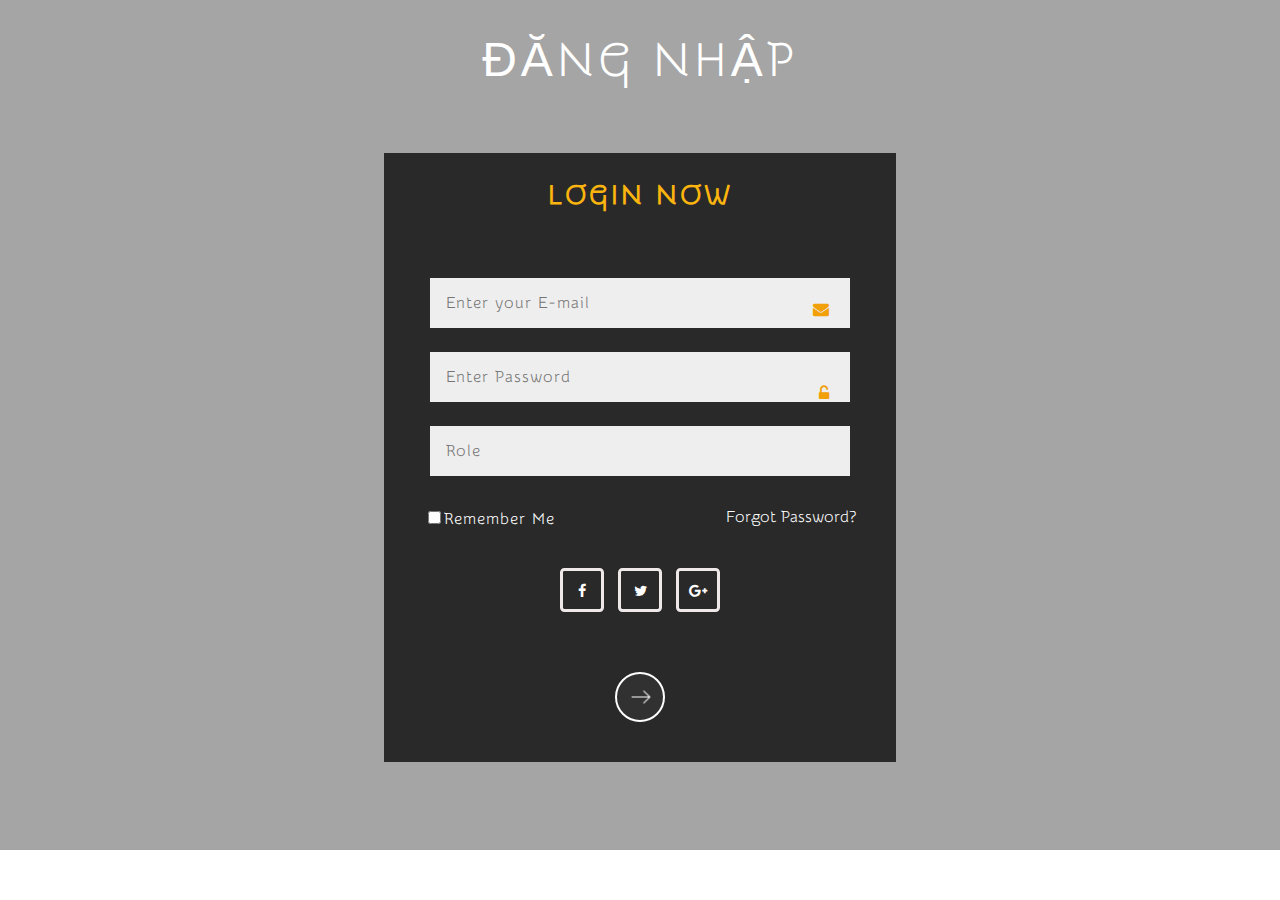
==== index.html @ 549fe428 "123" ====
<!DOCTYPE html>
<html lang="en">

<head>
	<title>Đăng Nhập</title>
	<!-- Meta tag Keywords -->
	<meta name="viewport" content="width=device-width, initial-scale=1">
	<meta http-equiv="Content-Type" content="text/html; charset=utf-8" />

	<!-- Meta tag Keywords -->
	<!-- css files -->
	<link rel="stylesheet" href="css/style.css" type="text/css" media="all" /> <!-- Style-CSS -->
	<link rel="stylesheet" href="css/font-awesome.css"> <!-- Font-Awesome-Icons-CSS -->
	<!-- //css files -->
	<!-- web-fonts -->
	<link href="//fonts.googleapis.com/css?family=Snippet" rel="stylesheet"><!--online fonts-->
	<!-- //web-fonts -->
</head>

<body>
	<div data-vide-bg="video/keyboard">
		<div class="main-container">
			<!--header-->
			<div class="header-w3l">
				<h1>Đăng Nhập</h1>
			</div>
			<!--//header-->
			<!--main-->
			<div class="main-content-agile">
				<div class="w3ls-pro">
					<h2>Login Now</h2>
				</div>
				<div class="sub-main-w3ls">
					<form action="#" method="post">
						<input placeholder="Enter your E-mail" name="enter mail" type="email" required="">
						<span class="icon1"><i class="fa fa-envelope" aria-hidden="true"></i></span>
						<input placeholder="Enter Password" name="Password" type="password" required="">
						<span class="icon2"><i class="fa fa-unlock-alt" aria-hidden="true"></i></span>
						<input placeholder="Role" name="role" type="role" required="">
						
						
						<div class="checkbox-w3">
							<span class="check-w3"><input type="checkbox" />Remember Me</span>
							<a href="#">Forgot Password?</a>
							<div class="clear"></div>
						</div>
						<div class="social-icons">
							<ul>
								<li><a href="#"><i class="fa fa-facebook" aria-hidden="true"></i></a></li>
								<li><a href="#"><i class="fa fa-twitter" aria-hidden="true"></i></a></li>
								<li><a href="#"><i class="fa fa-google-plus" aria-hidden="true"></i></a></li>
							</ul>
						</div>
						<input type="submit" value="" >
					</form>
				</div>
			</div>
			<!--//main-->
			<!--footer-->
			<div class="footer">

			</div>
			<!--//footer-->
		</div>
	</div>

</body>

</html>
---- css/style.css ----
/*--
Author: W3layouts
Author URL: http://w3layouts.com
License: Creative Commons Attribution 3.0 Unported
License URL: http://creativecommons.org/licenses/by/3.0/
--*/
table, th, td {
    border:1px solid black;
  }
button{
    padding: 10px 12px;
    margin: 10px 12px;
}
body a {
    transition: 0.5s all;
    -webkit-transition: 0.5s all;
    -moz-transition: 0.5s all;
    -o-transition: 0.5s all;
    -ms-transition: 0.5s all;
    font-weight: 400;
}

input[type="button"],
input[type="submit"] {
    transition: 0.5s all;
    -webkit-transition: 0.5s all;
    -moz-transition: 0.5s all;
    -o-transition: 0.5s all;
    -ms-transition: 0.5s all;
}

h1,
h2,
h3,
h4,
h5,
h6 {
    margin: 0;
    font-weight: 400;
    transition: 0.5s all;
    -webkit-transition: 0.5s all;
    -moz-transition: 0.5s all;
    -o-transition: 0.5s all;
    -ms-transition: 0.5s all;

}

@font-face {
    font-family: 'Snippet';
    src: url('../fonts/Snippet.ttf');
}

.clear {
    clear: both;
}

p {
    margin: 0;
}

ul {
    margin: 0;
    padding: 0;
}

label {
    margin: 0;
}

img {
    width: 100%;
}

body {
    text-align: center;
    margin: 0;

}

/*--end reset--*/
/*--header--*/
.main-container {
    padding: 0;
    background: rgba(30, 29, 29, 0.4);

}

/*--header--*/
.header-w3l {
    padding: 2em 0 2em;
}

.header-w3l h1 {
    font-size: 3em;
    color: #fff;
    letter-spacing: 4px;
    text-transform: uppercase;
    font-family: 'Snippet', sans-serif;
}

/*--//header--*/

/*--main--*/
.main-content-agile {
    margin: 0 auto;
    background: rgba(12, 12, 12, 0.81);
    width: 34%;
}

.w3ls-pro h2 {
    font-size: 1.7em;
    color: #fcb50e;
    letter-spacing: 3px;
    padding: 1em 0;
    font-weight: 600;
    text-transform: uppercase;
    font-family: 'Snippet', sans-serif;
}

.sub-main-w3ls {
    position: relative;
    padding: 2.5em;
}

.sub-main-w3ls input[type="email"],
.sub-main-w3ls input[type="password"],
.sub-main-w3ls input[type="role"] {
    outline: none;
    font-size: 1em;
    border: none;
    background: #eeeeee;
    width: 82.5%;
    color: #000;
    padding: 1em 3em 1em 1em;
    letter-spacing: 1px;
    font-family: 'Snippet', sans-serif;
}

.sub-main-w3ls input[type="password"],
.sub-main-w3ls input[type="role"] {
    margin-top: 1.5em;
}

.sub-main-w3ls input[type="submit"] {
    background: url(../images/arrow.png) no-repeat 40% 50%;
    border: 2px solid #fff;
    outline: none;
    width: 50px;
    height: 50px;
    border-radius: 50%;
    font-size: 1.5em;
    cursor: pointer;
    margin-top: 2.5em;
}

span.icon1,
span.icon2 {
    color: #f1a008;
    font-size: 1em;
    position: absolute;
    display: block;
    text-align: center;
}

span.icon1 {
    top: 12%;
}

span.icon2 {
    top: 28%;
}

span.icon1,
span.icon2 {
    right: 4.2em;
}

.checkbox-w3 {
    margin: 2em 0 2.5em;
}

span.check-w3 {
    float: left;
    color: #fff;
    font-size: 1em;
    letter-spacing: 1px;
    font-family: 'Snippet', sans-serif;
}

.checkbox-w3 a {
    color: #fff;
    float: right;
    font-size: 1em;
    text-decoration: none;
    font-family: 'Snippet', sans-serif;
}

/*-- social-icons --*/
.social-icons ul li {
    display: inline-block;
}

.social-icons ul li i {
    font-size: 0.9em;
    line-height: 2.8em;
    text-align: center;
    margin: 0 5px;
    width: 38px;
    height: 38px;
    border-radius: 10%;
    color: #fff;
    background: transparent;
    border: 3px solid #efe8e8;
}

.social-icons i.fa.fa-facebook:hover {
    background: #3b5998;
    text-shadow: 0px 0px 15px #3b5998;
    transition: all 0.5s cubic-bezier(0.27, 0.38, 0.58, 1);
}

.social-icons i.fa.fa-twitter:hover {
    background: #1da1f2;
    text-shadow: 0px 0px 15px #1da1f2;
    transition: all 0.5s cubic-bezier(0.27, 0.38, 0.58, 1);
}

.social-icons i.fa.fa-google-plus:hover {
    background: #dd4b39;
    text-shadow: 0px 0px 15px #dd4b39;
    transition: all 0.5s cubic-bezier(0.27, 0.38, 0.58, 1);

}

.social-icons i.fa.fa-pinterest:hover {
    background: #bd081c;
    text-shadow: 0px 0px 15px #bd081c;
    transition: all 0.5s cubic-bezier(0.27, 0.38, 0.58, 1);

}

/*--social-icons--*/


/*--responsive--*/
@media(max-width:1920px) {
    .header-w3l {
        padding: 10em 0 3em;
    }

    .footer {
        padding: 3em 0 13em;
    }

    @media(max-width:1680px) {
        .header-w3l {
            padding: 6em 0 4em;
        }

        .footer {
            padding: 5em 0 2.5em;
        }

        .main-content-agile {
            margin: 2em auto;
        }
    }

    @media(max-width:1600px) {
        .header-w3l {
            padding: 2em 0 2em;
        }

        .footer {
            padding: 2em 0 1.5em;
        }
    }

    @media(max-width:1440px) {
        .header-w3l {
            padding: 2em 0;
        }
    }

    @media(max-width:1280px) {
        .main-content-agile {
            width: 40%;
        }
    }

    @media(max-width:1024px) {
        .main-content-agile {
            width: 50%;
        }
    }

    @media(max-width:800px) {
        .main-content-agile {
            width: 60%;
        }
    }

    @media(max-width:768px) {}

    @media(max-width:736px) {}

    @media(max-width:667px) {
        .main-content-agile {
            width: 70%;
        }
    }

    @media(max-width:600px) {
        .header-w3l h1 {
            font-size: 2.8em;
        }

        span.icon1,
        span.icon2 {
            right: 4.2em;
        }

        span.icon2 {
            top: 29%;
        }

        span.icon1 {
            top: 12%;
        }
    }

    @media(max-width:568px) {
        .header-w3l h1 {
            font-size: 2.8em;
        }

        .checkbox-w3 a {
            padding: 0.2em 0;
        }
    }

    @media(max-width:480px) {
        .main-content-agile {
            width: 80%;
        }

        span.icon1,
        span.icon2 {
            right: 3em;
        }
    }

    @media(max-width:414px) {
        .main-content-agile {
            width: 90%;
        }

        .checkbox-w3 a {
            padding: 0.1em 0;
        }
    }

    @media(max-widht:384px) {
        .main-content-agile {
            width: 95%;
        }
    }

    @media(max-width:375px) {
        .main-content-agile {
            width: 97.5%;
        }
    }

    @media(max-width:320px) {
        .header-w3l h1 {
            font-size: 2.5em;
        }

        span.check-w3 {
            float: none;
            display: block;
        }

        .checkbox-w3 a {
            float: none;
            display: block;
            text-align: center;
        }
    }

}
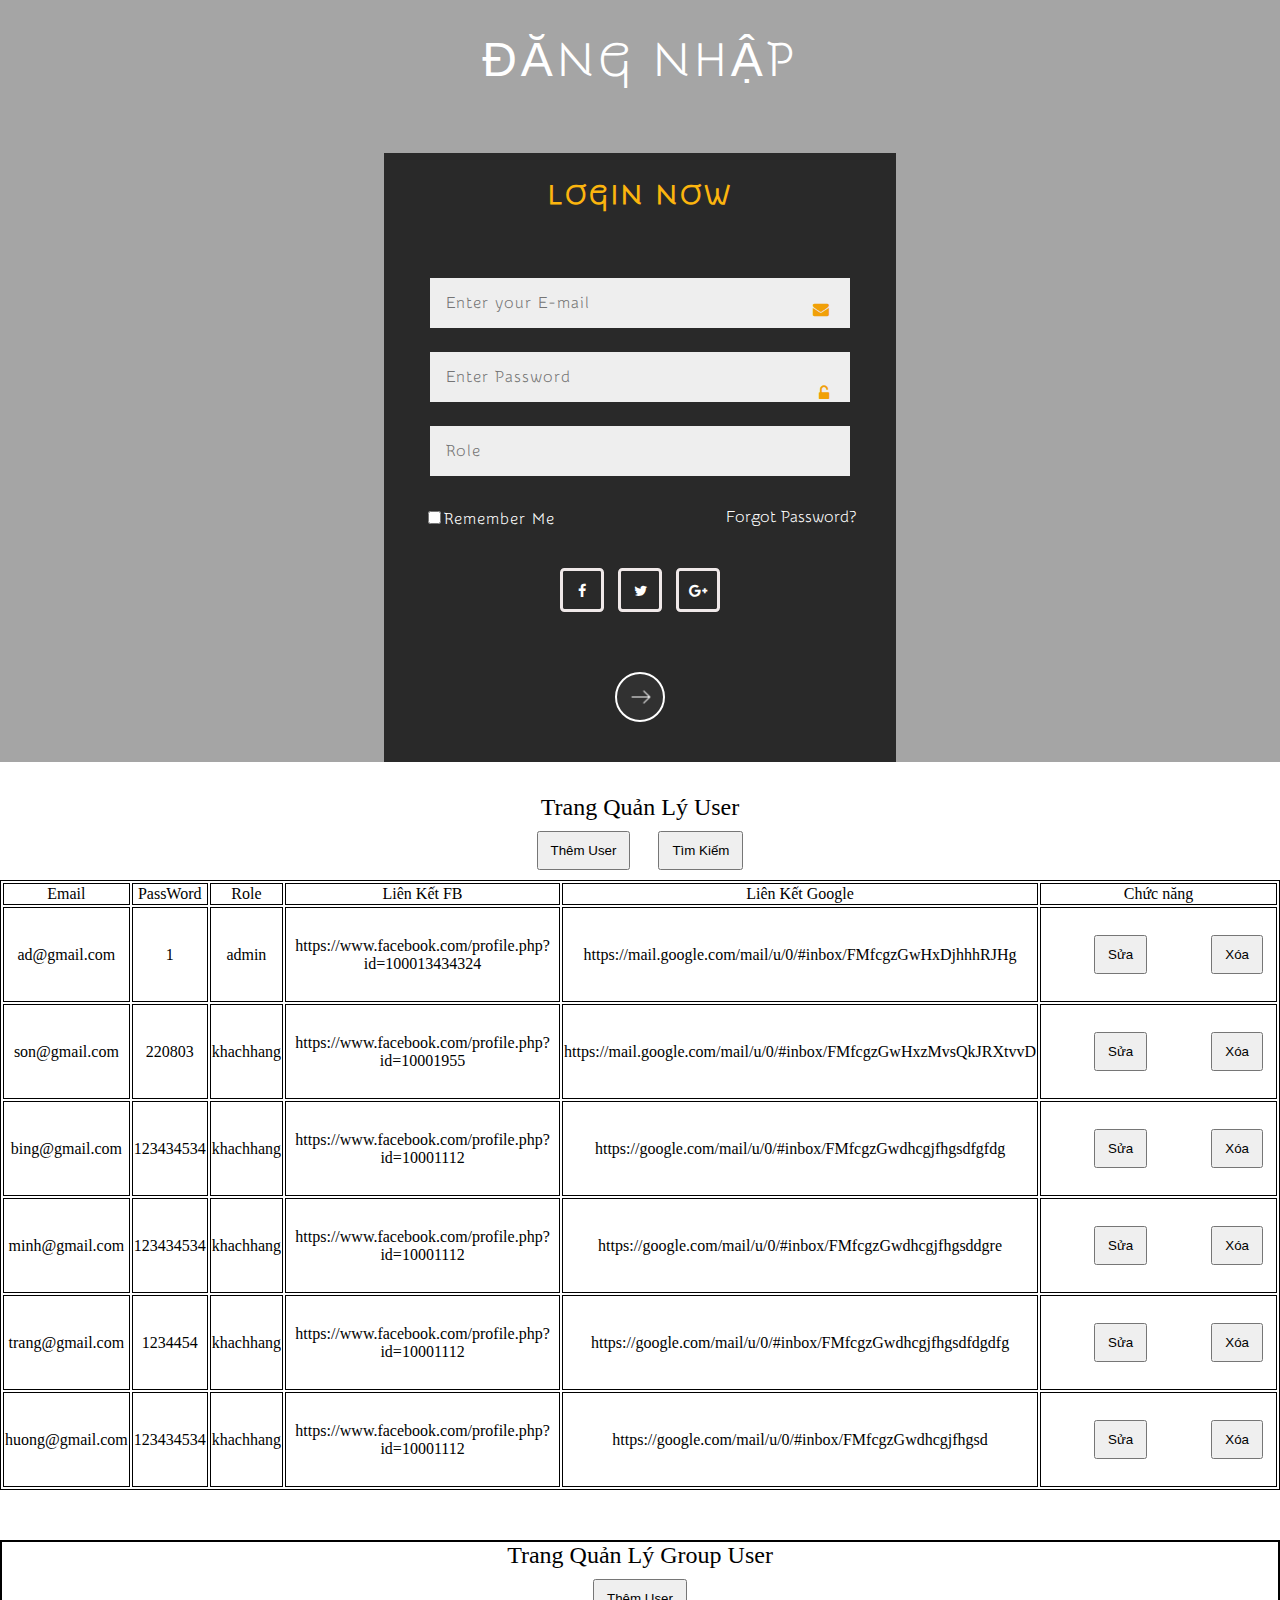
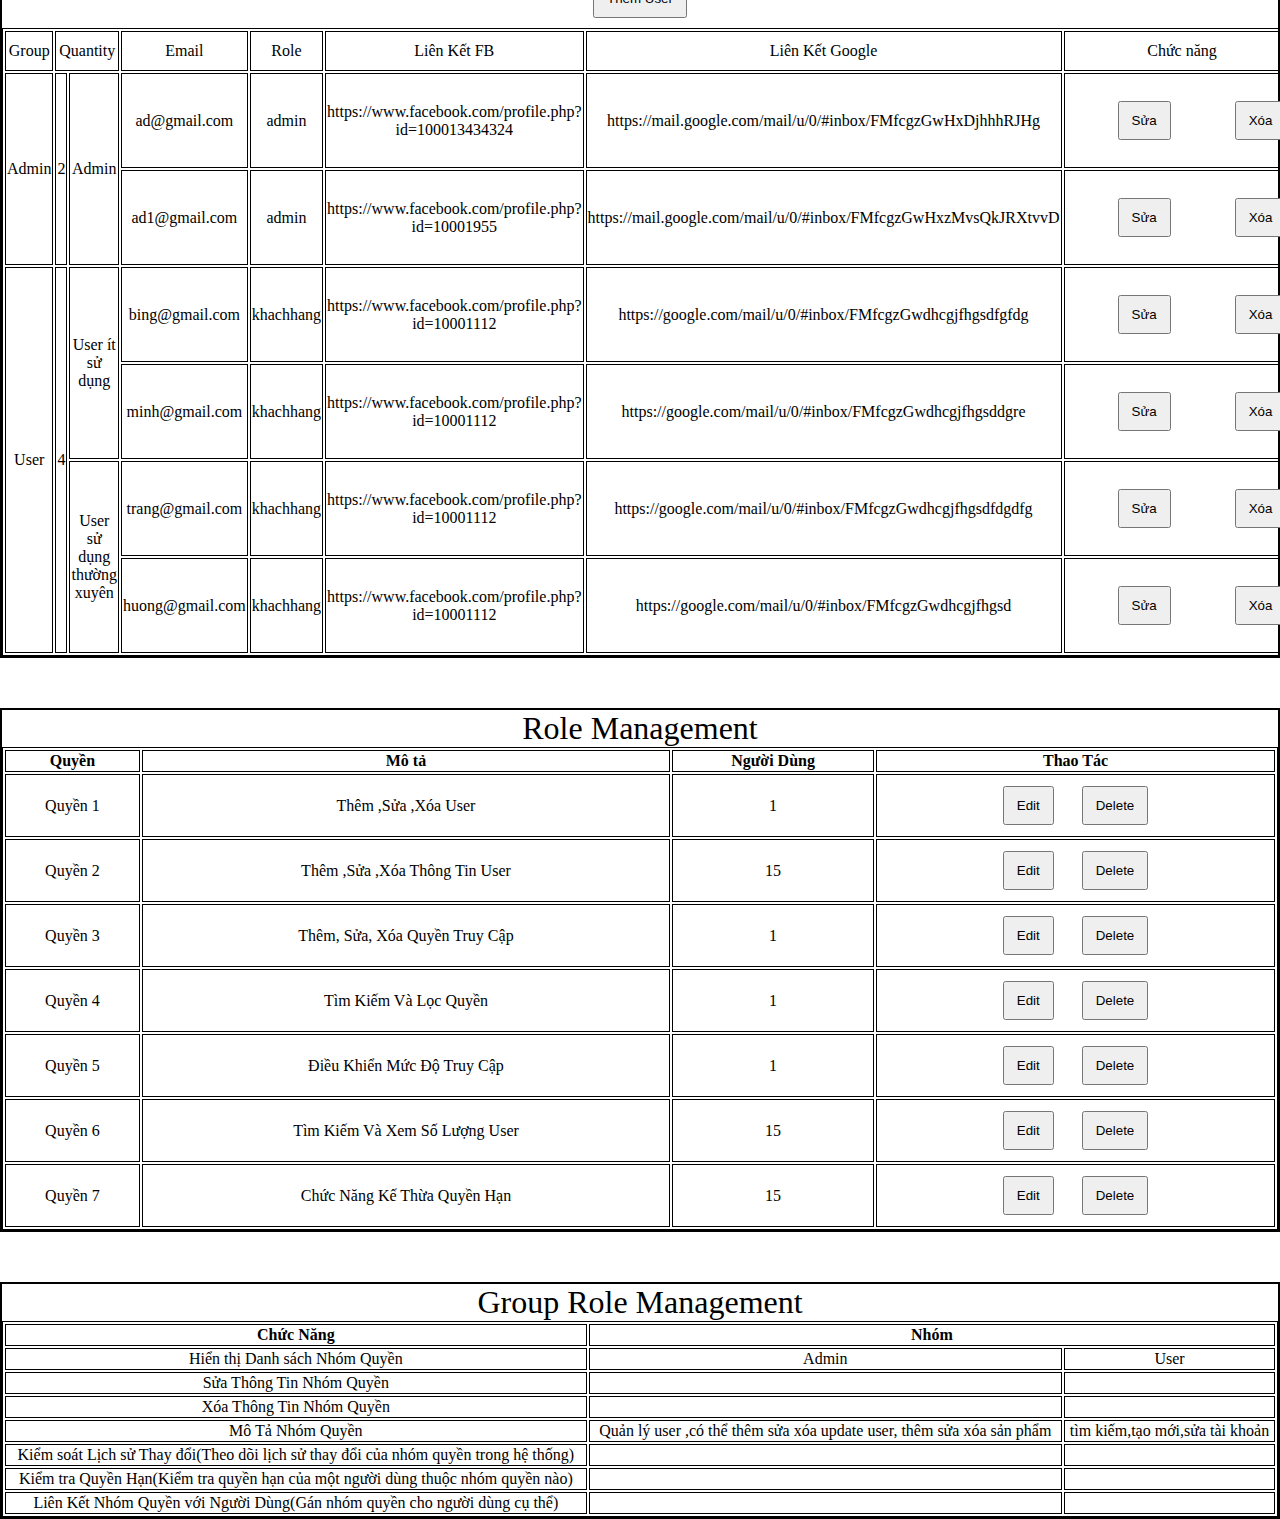
==== commit 5ea152c7: "123" ====
--- a/index.html
+++ b/index.html
@@ -18,14 +18,13 @@
 </head>
 
 <body>
-	<div data-vide-bg="video/keyboard">
+	<div>
 		<div class="main-container">
-			<!--header-->
+
 			<div class="header-w3l">
 				<h1>Đăng Nhập</h1>
 			</div>
-			<!--//header-->
-			<!--main-->
+
 			<div class="main-content-agile">
 				<div class="w3ls-pro">
 					<h2>Login Now</h2>
@@ -37,8 +36,8 @@
 						<input placeholder="Enter Password" name="Password" type="password" required="">
 						<span class="icon2"><i class="fa fa-unlock-alt" aria-hidden="true"></i></span>
 						<input placeholder="Role" name="role" type="role" required="">
-						
-						
+
+
 						<div class="checkbox-w3">
 							<span class="check-w3"><input type="checkbox" />Remember Me</span>
 							<a href="#">Forgot Password?</a>
@@ -51,18 +50,318 @@
 								<li><a href="#"><i class="fa fa-google-plus" aria-hidden="true"></i></a></li>
 							</ul>
 						</div>
-						<input type="submit" value="" >
+						<input type="submit" value="">
 					</form>
 				</div>
 			</div>
-			<!--//main-->
-			<!--footer-->
-			<div class="footer">
-
-			</div>
-			<!--//footer-->
+
 		</div>
 	</div>
+	<div class="U">
+
+		<h2 style="text-align: center;">Trang Quản Lý User</h2>
+		<button type="submit">Thêm User</button>
+		<button type="submit">Tìm Kiếm</button>
+
+		<table style="width:100%">
+			<tr>
+				<td>Email</td>
+				<td>PassWord</td>
+				<td>Role</td>
+				<td>Liên Kết FB</td>
+				<td>Liên Kết Google</td>
+				<td>Chức năng</td>
+			</tr>
+			<tr>
+				<td>ad@gmail.com</td>
+				<td>1</td>
+				<td>admin</td>
+				<td>https://www.facebook.com/profile.php?id=100013434324</td>
+				<td>https://mail.google.com/mail/u/0/#inbox/FMfcgzGwHxDjhhhRJHg</td>
+				<td style="display: flex;">
+					<ol><button type="submit">Sửa</button></ol>
+					<ol><button type="submit">Xóa</button></ol>
+				</td>
+
+			</tr>
+			<tr>
+				<td>son@gmail.com</td>
+				<td>220803</td>
+				<td>khachhang</td>
+				<td>https://www.facebook.com/profile.php?id=10001955</td>
+				<td>https://mail.google.com/mail/u/0/#inbox/FMfcgzGwHxzMvsQkJRXtvvD</td>
+				<td style="display: flex;">
+					<ol><button type="submit">Sửa</button></ol>
+					<ol><button type="submit">Xóa</button></ol>
+				</td>
+			</tr>
+			<tr>
+				<td>bing@gmail.com</td>
+				<td>123434534</td>
+				<td>khachhang</td>
+				<td>https://www.facebook.com/profile.php?id=10001112</td>
+				<td>https://google.com/mail/u/0/#inbox/FMfcgzGwdhcgjfhgsdfgfdg</td>
+				<td style="display: flex;">
+					<ol><button type="submit">Sửa</button></ol>
+					<ol><button type="submit">Xóa</button></ol>
+				</td>
+			</tr>
+			<tr>
+				<td>minh@gmail.com</td>
+				<td>123434534</td>
+				<td>khachhang</td>
+				<td>https://www.facebook.com/profile.php?id=10001112</td>
+				<td>https://google.com/mail/u/0/#inbox/FMfcgzGwdhcgjfhgsddgre</td>
+				<td style="display: flex;">
+					<ol><button type="submit">Sửa</button></ol>
+					<ol><button type="submit">Xóa</button></ol>
+				</td>
+			</tr>
+			<tr>
+				<td>trang@gmail.com</td>
+				<td>1234454</td>
+				<td>khachhang</td>
+				<td>https://www.facebook.com/profile.php?id=10001112</td>
+				<td>https://google.com/mail/u/0/#inbox/FMfcgzGwdhcgjfhgsdfdgdfg</td>
+				<td style="display: flex;">
+					<ol><button type="submit">Sửa</button></ol>
+					<ol><button type="submit">Xóa</button></ol>
+				</td>
+			</tr>
+			<tr>
+				<td>huong@gmail.com</td>
+				<td>123434534</td>
+				<td>khachhang</td>
+				<td>https://www.facebook.com/profile.php?id=10001112</td>
+				<td>https://google.com/mail/u/0/#inbox/FMfcgzGwdhcgjfhgsd</td>
+				<td style="display: flex;">
+					<ol><button type="submit">Sửa</button></ol>
+					<ol><button type="submit">Xóa</button></ol>
+				</td>
+			</tr>
+
+
+		</table>
+	</div>
+	<div class="GU">
+
+		<h2 style="text-align: center;">Trang Quản Lý Group User</h2>
+		<button type="submit">Thêm User</button>
+		<table style="width:100%">
+			<tr>
+				<td>Group</td>
+				<td colspan="2">Quantity</td>
+				<td>Email</td>
+				<td>Role</td>
+				<td>Liên Kết FB</td>
+				<td>Liên Kết Google</td>
+				<td>Chức năng</td>
+				<td>Chức năng nâng cao</td>
+
+			</tr>
+			<tr>
+				<td rowspan="2">Admin</td>
+				<td rowspan="2">2</td>
+				<td rowspan="2">Admin</td>
+
+				<td>ad@gmail.com</td>
+				<td>admin</td>
+				<td>https://www.facebook.com/profile.php?id=100013434324</td>
+				<td>https://mail.google.com/mail/u/0/#inbox/FMfcgzGwHxDjhhhRJHg</td>
+				<td style="display: flex;">
+					<ol><button type="submit">Sửa </button></ol>
+					<ol><button type="submit">Xóa</button></ol>
+				</td>
+				<td rowspan="2">
+					<ol><button type="submit">Xóa nhóm </button></ol>
+				</td>
+
+			</tr>
+			<tr>
+				<td>ad1@gmail.com</td>
+				<td>admin</td>
+				<td>https://www.facebook.com/profile.php?id=10001955</td>
+				<td>https://mail.google.com/mail/u/0/#inbox/FMfcgzGwHxzMvsQkJRXtvvD</td>
+				<td style="display: flex;">
+					<ol><button type="submit">Sửa</button></ol>
+					<ol><button type="submit">Xóa</button></ol>
+				</td>
+			</tr>
+			<tr>
+				<td rowspan="4">User</td>
+
+				<td rowspan="4">4</td>
+				<td rowspan="2">User ít sử dụng</td>
+
+				<td>bing@gmail.com</td>
+				<td>khachhang</td>
+				<td>https://www.facebook.com/profile.php?id=10001112</td>
+				<td>https://google.com/mail/u/0/#inbox/FMfcgzGwdhcgjfhgsdfgfdg</td>
+				<td style="display: flex;">
+					<ol><button type="submit">Sửa</button></ol>
+					<ol><button type="submit">Xóa</button></ol>
+				</td>
+				<td rowspan="2">
+					<ol><button type="submit">Xóa nhóm </button></ol>
+				</td>
+			</tr>
+			<tr>
+				<td>minh@gmail.com</td>
+				<td>khachhang</td>
+				<td>https://www.facebook.com/profile.php?id=10001112</td>
+				<td>https://google.com/mail/u/0/#inbox/FMfcgzGwdhcgjfhgsddgre</td>
+				<td style="display: flex;">
+					<ol><button type="submit">Sửa</button></ol>
+					<ol><button type="submit">Xóa</button></ol>
+				</td>
+
+			</tr>
+			<tr>
+				<td rowspan="2">User sử dụng thường xuyên</td>
+
+				<td>trang@gmail.com</td>
+				<td>khachhang</td>
+				<td>https://www.facebook.com/profile.php?id=10001112</td>
+				<td>https://google.com/mail/u/0/#inbox/FMfcgzGwdhcgjfhgsdfdgdfg</td>
+				<td style="display: flex;">
+					<ol><button type="submit">Sửa</button></ol>
+					<ol><button type="submit">Xóa</button></ol>
+				</td>
+				<td rowspan="2">
+					<ol><button type="submit">Xóa nhóm </button></ol>
+				</td>
+
+			</tr>
+			<tr>
+				<td>huong@gmail.com</td>
+				<td>khachhang</td>
+				<td>https://www.facebook.com/profile.php?id=10001112</td>
+				<td>https://google.com/mail/u/0/#inbox/FMfcgzGwdhcgjfhgsd</td>
+				<td style="display: flex;">
+					<ol><button type="submit">Sửa</button></ol>
+					<ol><button type="submit">Xóa</button></ol>
+				</td>
+			</tr>
+
+
+		</table>
+	</div>
+	<div class="Q">
+		<h1>Role Management</h1>
+
+		<table style="width: 100%;">
+			<thead>
+				<tr>
+					<th>Quyền</th>
+					<th>Mô tả</th>
+					<th>Người Dùng</th>
+					<th>Thao Tác</th>
+				</tr>
+			</thead>
+			<tbody>
+				<tr>
+					<td>Quyền 1</td>
+					<td>Thêm ,Sửa ,Xóa User</td>
+					<td>1</td>
+					<td><button>Edit</button> <button>Delete</button></td>
+				</tr>
+				<tr>
+					<td>Quyền 2</td>
+					<td>Thêm ,Sửa ,Xóa Thông Tin User</td>
+					<td>15</td>
+					<td><button>Edit</button> <button>Delete</button></td>
+				</tr>
+				<tr>
+					<td>Quyền 3</td>
+					<td>Thêm, Sửa, Xóa Quyền Truy Cập </td>
+					<td>1</td>
+					<td><button>Edit</button> <button>Delete</button></td>
+				</tr>
+				<tr>
+					<td>Quyền 4</td>
+					<td>Tìm Kiếm Và Lọc Quyền</td>
+					<td>1</td>
+					<td><button>Edit</button> <button>Delete</button></td>
+				</tr>
+				
+				<tr>
+					<td>Quyền 5</td>
+					<td>Điều Khiển Mức Độ Truy Cập</td>
+					<td>1</td>
+					<td><button>Edit</button> <button>Delete</button></td>
+				</tr>
+				<tr>
+					<td>Quyền 6</td>
+					<td>Tìm Kiếm Và Xem Số Lượng User</td>
+					<td>15</td>
+					<td><button>Edit</button> <button>Delete</button></td>
+				</tr>
+				<tr>
+					<td>Quyền 7</td>
+					<td>Chức Năng Kế Thừa Quyền Hạn</td>
+					<td>15</td>
+					<td><button>Edit</button> <button>Delete</button></td>
+				</tr>
+			</tbody>
+		</table>
+
+	</div>
+	<div class="GQ">
+		
+    <h1> Group Role Management </h1>
+
+    <table style="width: 100%;" >
+        <thead>
+            <tr>
+                <th>Chức Năng</th>
+                <th colspan="2" >Nhóm</th>
+              
+
+            </tr>
+        </thead>
+        <tbody>
+            <tr>
+                <td >Hiển thị Danh sách Nhóm Quyền</td>
+                <td >Admin</td>
+                <td >User</td>
+            </tr>
+            <tr>
+                <td>Sửa Thông Tin Nhóm Quyền</td>
+                <td></td>
+                <td></td>
+            </tr>
+            <tr>
+                <td>Xóa Thông Tin Nhóm Quyền</td>
+                <td></td>
+                <td></td>
+            </tr>
+            <tr>
+                <td>Mô Tả Nhóm Quyền</td>
+                <td>Quản lý user ,có thể thêm sửa xóa update user, thêm sửa xóa sản phẩm</td>
+                <td>tìm kiếm,tạo mới,sửa tài khoản</td>
+            </tr>
+            <tr>
+                <td>Kiểm soát Lịch sử Thay đổi(Theo dõi lịch sử thay đổi của nhóm quyền trong hệ thống)</td>
+                <td></td>
+                <td></td>
+            </tr>
+            <tr>
+                <td>Kiểm tra Quyền Hạn(Kiểm tra quyền hạn của một người dùng thuộc nhóm quyền nào)</td>
+                <td></td>
+                <td></td>
+            </tr>
+			<tr>
+                <td>Liên Kết Nhóm Quyền với Người Dùng(Gán nhóm quyền cho người dùng cụ thể)</td>
+                <td></td>
+                <td></td>
+            </tr>
+
+        </tbody>
+    </table>
+
+	</div>
+
+
 
 </body>
 
--- a/css/style.css
+++ b/css/style.css
@@ -238,6 +238,10 @@
     transition: all 0.5s cubic-bezier(0.27, 0.38, 0.58, 1);
 
 }
+.GU ,.Q,.GQ{
+    margin-top: 50px;
+    border: 2px #000 solid;
+}
 
 /*--social-icons--*/
 
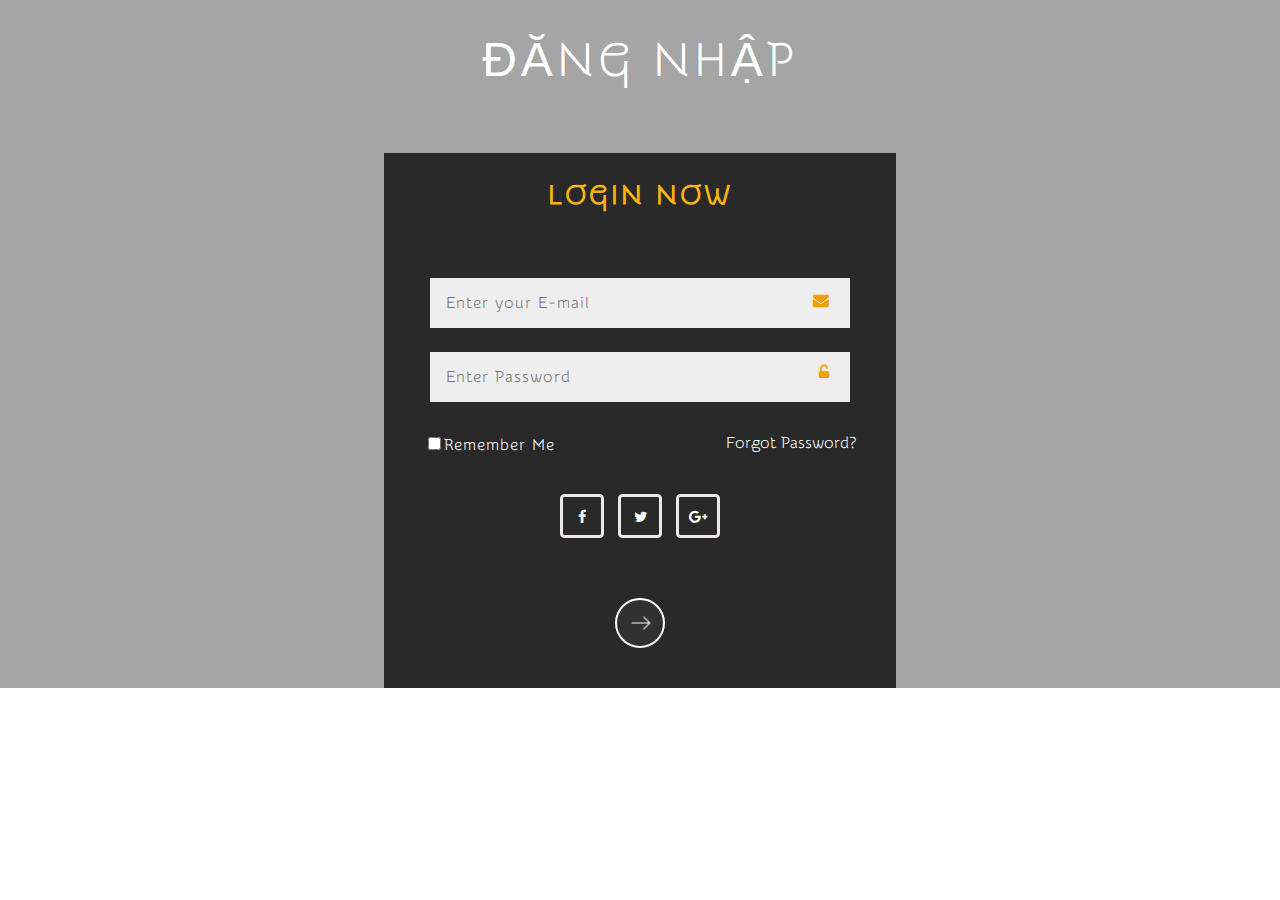
==== commit 52988d4f: "xong rùi" ====
--- a/index.html
+++ b/index.html
@@ -2,40 +2,30 @@
 <html lang="en">
 
 <head>
-	<title>Đăng Nhập</title>
-	<!-- Meta tag Keywords -->
-	<meta name="viewport" content="width=device-width, initial-scale=1">
-	<meta http-equiv="Content-Type" content="text/html; charset=utf-8" />
-
-	<!-- Meta tag Keywords -->
-	<!-- css files -->
-	<link rel="stylesheet" href="css/style.css" type="text/css" media="all" /> <!-- Style-CSS -->
-	<link rel="stylesheet" href="css/font-awesome.css"> <!-- Font-Awesome-Icons-CSS -->
-	<!-- //css files -->
-	<!-- web-fonts -->
-	<link href="//fonts.googleapis.com/css?family=Snippet" rel="stylesheet"><!--online fonts-->
-	<!-- //web-fonts -->
+    <title>Đăng Nhập</title>
+    <meta name="viewport" content="width=device-width, initial-scale=1">
+    <meta http-equiv="Content-Type" content="text/html; charset=utf-8" />
+    <link rel="stylesheet" href="css/style.css" type="text/css" media="all" />
+    <link rel="stylesheet" href="css/font-awesome.css">
+    <link href="//fonts.googleapis.com/css?family=Snippet" rel="stylesheet">
 </head>
 
 <body>
-	<div>
-		<div class="main-container">
-
-			<div class="header-w3l">
-				<h1>Đăng Nhập</h1>
-			</div>
-
-			<div class="main-content-agile">
-				<div class="w3ls-pro">
-					<h2>Login Now</h2>
-				</div>
-				<div class="sub-main-w3ls">
-					<form action="#" method="post">
-						<input placeholder="Enter your E-mail" name="enter mail" type="email" required="">
+    <div class="main-container">
+        <div class="header-w3l">
+            <h1>Đăng Nhập</h1>
+        </div>
+        <div class="main-content-agile">
+            <div class="w3ls-pro">
+                <h2>Login Now</h2>
+            </div>
+            <div class="sub-main-w3ls">
+                <form id="loginForm">
+                    <input placeholder="Enter your E-mail" name="email" type="email" required="">
 						<span class="icon1"><i class="fa fa-envelope" aria-hidden="true"></i></span>
-						<input placeholder="Enter Password" name="Password" type="password" required="">
+						<input placeholder="Enter Password" name="password" type="password" required="">
 						<span class="icon2"><i class="fa fa-unlock-alt" aria-hidden="true"></i></span>
-						<input placeholder="Role" name="role" type="role" required="">
+						
 
 
 						<div class="checkbox-w3">
@@ -50,319 +40,52 @@
 								<li><a href="#"><i class="fa fa-google-plus" aria-hidden="true"></i></a></li>
 							</ul>
 						</div>
+						
 						<input type="submit" value="">
-					</form>
-				</div>
-			</div>
 
-		</div>
-	</div>
-	<div class="U">
+                </form>
+            </div>
+        </div>
+    </div>
 
-		<h2 style="text-align: center;">Trang Quản Lý User</h2>
-		<button type="submit">Thêm User</button>
-		<button type="submit">Tìm Kiếm</button>
+    <script>
+        // // Kiểm tra nếu người dùng đã đăng nhập (sử dụng localStorage)
+        // function checkLogin() {
+        //     var isAdmin = localStorage.getItem('isAdmin');
 
-		<table style="width:100%">
-			<tr>
-				<td>Email</td>
-				<td>PassWord</td>
-				<td>Role</td>
-				<td>Liên Kết FB</td>
-				<td>Liên Kết Google</td>
-				<td>Chức năng</td>
-			</tr>
-			<tr>
-				<td>ad@gmail.com</td>
-				<td>1</td>
-				<td>admin</td>
-				<td>https://www.facebook.com/profile.php?id=100013434324</td>
-				<td>https://mail.google.com/mail/u/0/#inbox/FMfcgzGwHxDjhhhRJHg</td>
-				<td style="display: flex;">
-					<ol><button type="submit">Sửa</button></ol>
-					<ol><button type="submit">Xóa</button></ol>
-				</td>
+        //     if (isAdmin === 'true') {
+        //         // Nếu là admin, chuyển hướng đến trang chủ admin
+        //         window.location.href = 'index.html';
+        //     }
+        // }
 
-			</tr>
-			<tr>
-				<td>son@gmail.com</td>
-				<td>220803</td>
-				<td>khachhang</td>
-				<td>https://www.facebook.com/profile.php?id=10001955</td>
-				<td>https://mail.google.com/mail/u/0/#inbox/FMfcgzGwHxzMvsQkJRXtvvD</td>
-				<td style="display: flex;">
-					<ol><button type="submit">Sửa</button></ol>
-					<ol><button type="submit">Xóa</button></ol>
-				</td>
-			</tr>
-			<tr>
-				<td>bing@gmail.com</td>
-				<td>123434534</td>
-				<td>khachhang</td>
-				<td>https://www.facebook.com/profile.php?id=10001112</td>
-				<td>https://google.com/mail/u/0/#inbox/FMfcgzGwdhcgjfhgsdfgfdg</td>
-				<td style="display: flex;">
-					<ol><button type="submit">Sửa</button></ol>
-					<ol><button type="submit">Xóa</button></ol>
-				</td>
-			</tr>
-			<tr>
-				<td>minh@gmail.com</td>
-				<td>123434534</td>
-				<td>khachhang</td>
-				<td>https://www.facebook.com/profile.php?id=10001112</td>
-				<td>https://google.com/mail/u/0/#inbox/FMfcgzGwdhcgjfhgsddgre</td>
-				<td style="display: flex;">
-					<ol><button type="submit">Sửa</button></ol>
-					<ol><button type="submit">Xóa</button></ol>
-				</td>
-			</tr>
-			<tr>
-				<td>trang@gmail.com</td>
-				<td>1234454</td>
-				<td>khachhang</td>
-				<td>https://www.facebook.com/profile.php?id=10001112</td>
-				<td>https://google.com/mail/u/0/#inbox/FMfcgzGwdhcgjfhgsdfdgdfg</td>
-				<td style="display: flex;">
-					<ol><button type="submit">Sửa</button></ol>
-					<ol><button type="submit">Xóa</button></ol>
-				</td>
-			</tr>
-			<tr>
-				<td>huong@gmail.com</td>
-				<td>123434534</td>
-				<td>khachhang</td>
-				<td>https://www.facebook.com/profile.php?id=10001112</td>
-				<td>https://google.com/mail/u/0/#inbox/FMfcgzGwdhcgjfhgsd</td>
-				<td style="display: flex;">
-					<ol><button type="submit">Sửa</button></ol>
-					<ol><button type="submit">Xóa</button></ol>
-				</td>
-			</tr>
+        // // Thực hiện kiểm tra đăng nhập khi trang được tải
+        // checkLogin();
 
+        // Xử lý sự kiện đăng nhập
+        document.getElementById('loginForm').addEventListener('submit', function (event) {
+            event.preventDefault();
 
-		</table>
-	</div>
-	<div class="GU">
+            // Giả sử bạn có một hệ thống đăng nhập ở đây
+            var email = document.getElementsByName('email')[0].value;
+            var password = document.getElementsByName('password')[0].value;
 
-		<h2 style="text-align: center;">Trang Quản Lý Group User</h2>
-		<button type="submit">Thêm User</button>
-		<table style="width:100%">
-			<tr>
-				<td>Group</td>
-				<td colspan="2">Quantity</td>
-				<td>Email</td>
-				<td>Role</td>
-				<td>Liên Kết FB</td>
-				<td>Liên Kết Google</td>
-				<td>Chức năng</td>
-				<td>Chức năng nâng cao</td>
+            // Kiểm tra đăng nhập, nếu là admin, lưu trạng thái vào localStorage
+            if (email === 'admin@example.com' && password === '123') {
+                localStorage.setItem('isAdmin', 'true');
+                // Chuyển hướng đến trang chủ admin
+                window.location.href = 'trangchu.html';
+            }
+			else if(email === 'son@gmail.com' && password === '1234'){
+				localStorage.setItem('isUser', 'true');
+                // Chuyển hướng đến trang chủ admin
+                window.location.href = 'trangU.html';
 
-			</tr>
-			<tr>
-				<td rowspan="2">Admin</td>
-				<td rowspan="2">2</td>
-				<td rowspan="2">Admin</td>
-
-				<td>ad@gmail.com</td>
-				<td>admin</td>
-				<td>https://www.facebook.com/profile.php?id=100013434324</td>
-				<td>https://mail.google.com/mail/u/0/#inbox/FMfcgzGwHxDjhhhRJHg</td>
-				<td style="display: flex;">
-					<ol><button type="submit">Sửa </button></ol>
-					<ol><button type="submit">Xóa</button></ol>
-				</td>
-				<td rowspan="2">
-					<ol><button type="submit">Xóa nhóm </button></ol>
-				</td>
-
-			</tr>
-			<tr>
-				<td>ad1@gmail.com</td>
-				<td>admin</td>
-				<td>https://www.facebook.com/profile.php?id=10001955</td>
-				<td>https://mail.google.com/mail/u/0/#inbox/FMfcgzGwHxzMvsQkJRXtvvD</td>
-				<td style="display: flex;">
-					<ol><button type="submit">Sửa</button></ol>
-					<ol><button type="submit">Xóa</button></ol>
-				</td>
-			</tr>
-			<tr>
-				<td rowspan="4">User</td>
-
-				<td rowspan="4">4</td>
-				<td rowspan="2">User ít sử dụng</td>
-
-				<td>bing@gmail.com</td>
-				<td>khachhang</td>
-				<td>https://www.facebook.com/profile.php?id=10001112</td>
-				<td>https://google.com/mail/u/0/#inbox/FMfcgzGwdhcgjfhgsdfgfdg</td>
-				<td style="display: flex;">
-					<ol><button type="submit">Sửa</button></ol>
-					<ol><button type="submit">Xóa</button></ol>
-				</td>
-				<td rowspan="2">
-					<ol><button type="submit">Xóa nhóm </button></ol>
-				</td>
-			</tr>
-			<tr>
-				<td>minh@gmail.com</td>
-				<td>khachhang</td>
-				<td>https://www.facebook.com/profile.php?id=10001112</td>
-				<td>https://google.com/mail/u/0/#inbox/FMfcgzGwdhcgjfhgsddgre</td>
-				<td style="display: flex;">
-					<ol><button type="submit">Sửa</button></ol>
-					<ol><button type="submit">Xóa</button></ol>
-				</td>
-
-			</tr>
-			<tr>
-				<td rowspan="2">User sử dụng thường xuyên</td>
-
-				<td>trang@gmail.com</td>
-				<td>khachhang</td>
-				<td>https://www.facebook.com/profile.php?id=10001112</td>
-				<td>https://google.com/mail/u/0/#inbox/FMfcgzGwdhcgjfhgsdfdgdfg</td>
-				<td style="display: flex;">
-					<ol><button type="submit">Sửa</button></ol>
-					<ol><button type="submit">Xóa</button></ol>
-				</td>
-				<td rowspan="2">
-					<ol><button type="submit">Xóa nhóm </button></ol>
-				</td>
-
-			</tr>
-			<tr>
-				<td>huong@gmail.com</td>
-				<td>khachhang</td>
-				<td>https://www.facebook.com/profile.php?id=10001112</td>
-				<td>https://google.com/mail/u/0/#inbox/FMfcgzGwdhcgjfhgsd</td>
-				<td style="display: flex;">
-					<ol><button type="submit">Sửa</button></ol>
-					<ol><button type="submit">Xóa</button></ol>
-				</td>
-			</tr>
-
-
-		</table>
-	</div>
-	<div class="Q">
-		<h1>Role Management</h1>
-
-		<table style="width: 100%;">
-			<thead>
-				<tr>
-					<th>Quyền</th>
-					<th>Mô tả</th>
-					<th>Người Dùng</th>
-					<th>Thao Tác</th>
-				</tr>
-			</thead>
-			<tbody>
-				<tr>
-					<td>Quyền 1</td>
-					<td>Thêm ,Sửa ,Xóa User</td>
-					<td>1</td>
-					<td><button>Edit</button> <button>Delete</button></td>
-				</tr>
-				<tr>
-					<td>Quyền 2</td>
-					<td>Thêm ,Sửa ,Xóa Thông Tin User</td>
-					<td>15</td>
-					<td><button>Edit</button> <button>Delete</button></td>
-				</tr>
-				<tr>
-					<td>Quyền 3</td>
-					<td>Thêm, Sửa, Xóa Quyền Truy Cập </td>
-					<td>1</td>
-					<td><button>Edit</button> <button>Delete</button></td>
-				</tr>
-				<tr>
-					<td>Quyền 4</td>
-					<td>Tìm Kiếm Và Lọc Quyền</td>
-					<td>1</td>
-					<td><button>Edit</button> <button>Delete</button></td>
-				</tr>
-				
-				<tr>
-					<td>Quyền 5</td>
-					<td>Điều Khiển Mức Độ Truy Cập</td>
-					<td>1</td>
-					<td><button>Edit</button> <button>Delete</button></td>
-				</tr>
-				<tr>
-					<td>Quyền 6</td>
-					<td>Tìm Kiếm Và Xem Số Lượng User</td>
-					<td>15</td>
-					<td><button>Edit</button> <button>Delete</button></td>
-				</tr>
-				<tr>
-					<td>Quyền 7</td>
-					<td>Chức Năng Kế Thừa Quyền Hạn</td>
-					<td>15</td>
-					<td><button>Edit</button> <button>Delete</button></td>
-				</tr>
-			</tbody>
-		</table>
-
-	</div>
-	<div class="GQ">
-		
-    <h1> Group Role Management </h1>
-
-    <table style="width: 100%;" >
-        <thead>
-            <tr>
-                <th>Chức Năng</th>
-                <th colspan="2" >Nhóm</th>
-              
-
-            </tr>
-        </thead>
-        <tbody>
-            <tr>
-                <td >Hiển thị Danh sách Nhóm Quyền</td>
-                <td >Admin</td>
-                <td >User</td>
-            </tr>
-            <tr>
-                <td>Sửa Thông Tin Nhóm Quyền</td>
-                <td></td>
-                <td></td>
-            </tr>
-            <tr>
-                <td>Xóa Thông Tin Nhóm Quyền</td>
-                <td></td>
-                <td></td>
-            </tr>
-            <tr>
-                <td>Mô Tả Nhóm Quyền</td>
-                <td>Quản lý user ,có thể thêm sửa xóa update user, thêm sửa xóa sản phẩm</td>
-                <td>tìm kiếm,tạo mới,sửa tài khoản</td>
-            </tr>
-            <tr>
-                <td>Kiểm soát Lịch sử Thay đổi(Theo dõi lịch sử thay đổi của nhóm quyền trong hệ thống)</td>
-                <td></td>
-                <td></td>
-            </tr>
-            <tr>
-                <td>Kiểm tra Quyền Hạn(Kiểm tra quyền hạn của một người dùng thuộc nhóm quyền nào)</td>
-                <td></td>
-                <td></td>
-            </tr>
-			<tr>
-                <td>Liên Kết Nhóm Quyền với Người Dùng(Gán nhóm quyền cho người dùng cụ thể)</td>
-                <td></td>
-                <td></td>
-            </tr>
-
-        </tbody>
-    </table>
-
-	</div>
-
-
-
+			} else  {
+                alert('Đăng nhập không thành công. Vui lòng kiểm tra lại email và mật khẩu.');
+            }
+        });
+    </script>
 </body>
 
-</html>+</html>
